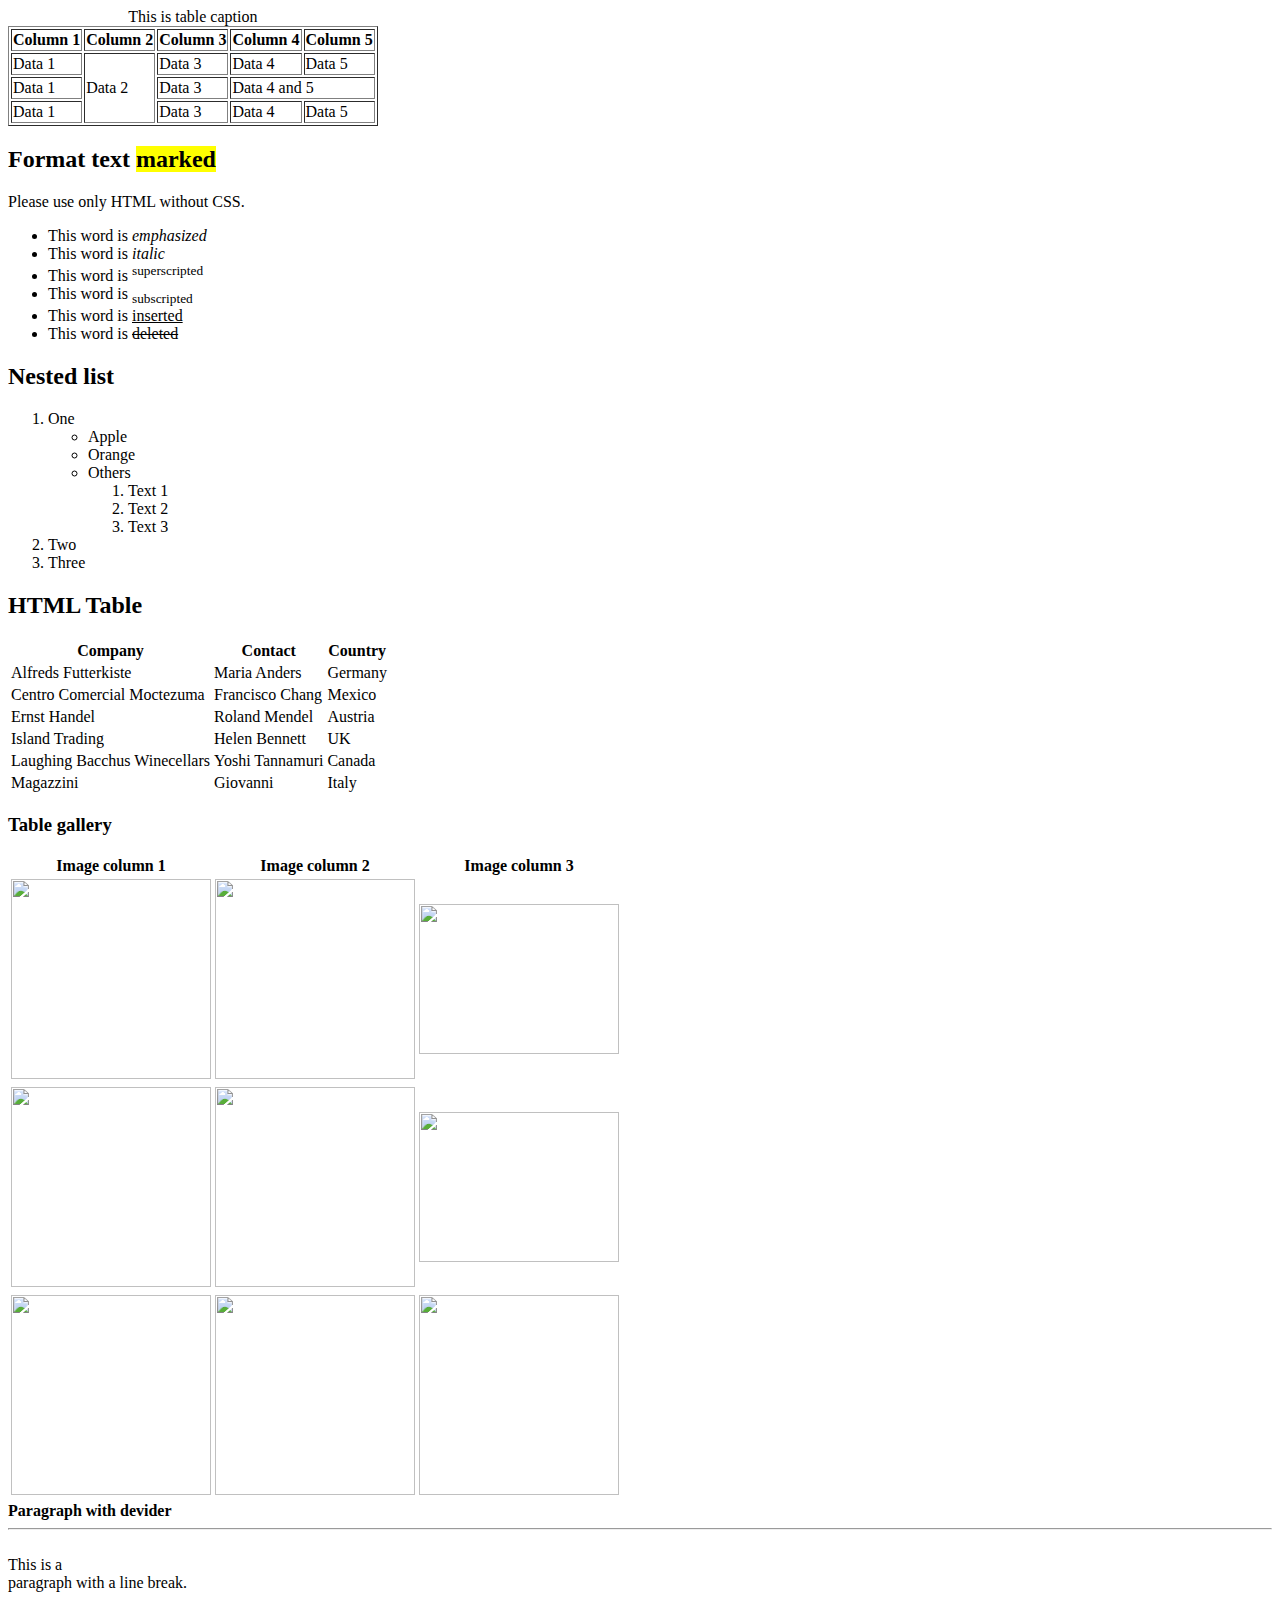
==== index.html @ 79289646 "Add files via upload" ====
<!DOCTYPE html>
<html lang="en">
<head>
    <meta charset="UTF-8">
    <meta http-equiv="X-UA-Compatible" content="IE=edge">
    <meta name="viewport" content="width=device-width, initial-scale=1.0">
    <title>Document</title>
</head>
<body>
    <table border="1">
        <caption>This is table caption</caption>
        <tr>
            <th><b>Column 1<b></th>
            <th><b>Column 2</b></th>
            <th><b>Column 3</b></th>
            <th><b>Column 4</b></th>
            <th><b>Column 5</b></th>
        </tr>
        <tr>
            <td>Data 1</td>
            <td rowspan="3">Data 2</td>
            <td>Data 3</td>
            <td>Data 4</td>
            <td>Data 5</td>
        </tr>
        <tr>
            <td>Data 1</td>

            <td>Data 3</td>
            <td colspan="2">Data 4 and 5</td>

        </tr>
        <tr>
            <td>Data 1</td>

            <td>Data 3</td>
            <td>Data 4</td>
            <td>Data 5</td>
        </tr>
    </table>
    <h2><strong>Format text <mark>marked</mark></strong></h2>
    <p>Please use only HTML without CSS.</p>
    <ul>
        <li>This word is <em>emphasized</em></li>
        <li>This word is <i>italic</i></li>
        <li>This word is <sup>superscripted</sup></li>
        <li>This word is <sub>subscripted</sub></li>
        <li>This word is <ins>inserted</ins></li>
        <li>This word is <del>deleted</del></li>
    </ul>
    <h2>Nested list</h2>
    <ol>
        <li>One</li>
        <ul>
            <li>Apple</li>
            <li>Orange</li>
            <li>Others</li>
            <ol>
                <li>Text 1</li>
                <li>Text 2</li>
                <li>Text 3</li>
            </ol>
        </ul>
        <li>Two</li>
        <li>Three</li>
    </ol>
    <h2>HTML Table</h2>
    <table>
    <tr>
        <th><b>Company</b></th>
        <th><b>Contact</b></th>
        <th><b>Country</b></th>
    </tr>
    <tr>
        <td>Alfreds Futterkiste</td>
        <td>Maria Anders</td>
        <td>Germany</td>
    </tr>
    <tr>
        <td>Centro Comercial Moctezuma</td>
        <td>Francisco Chang</td>
        <td>Mexico</td>
    </tr>
    <tr>
        <td>Ernst Handel</td>
        <td>Roland Mendel</td>
        <td>Austria</td>
    </tr>
    <tr>
        <td>Island Trading</td>
        <td>Helen Bennett</td>
        <td>UK</td>
    </tr>
    <tr>
        <td>Laughing Bacchus Winecellars</td>
        <td>Yoshi Tannamuri</td>
        <td>Canada</td>
    </tr>
    <tr>
        <td>Magazzini</td>
        <td>Giovanni</td>
        <td>Italy</td>
    </tr>
</table>
<h3>Table gallery</h3>
<table>
    <tr>
        <th><b>Image column 1</b></th>
        <th><b>Image column 2</b></th>
        <th><b>Image column 3</b></th>
    </tr>
    <tr>
        <td><img src="https://www.crozetgazette.com/wp-content/uploads/2020/01/iStock-1147108546.jpg" width="200" height="200"></td>
        <td><img src="https://www.crozetgazette.com/wp-content/uploads/2020/01/iStock-1147108546.jpg" width="200" height="200"></td>
        <td><img src="https://www.crozetgazette.com/wp-content/uploads/2020/01/iStock-1147108546.jpg" width="200" height="150"></td>
    </tr>
    <tr>
        <td><img src="https://www.crozetgazette.com/wp-content/uploads/2020/01/iStock-1147108546.jpg" width="200" height="200"></td>
        <td><img src="https://www.crozetgazette.com/wp-content/uploads/2020/01/iStock-1147108546.jpg" width="200" height="200"></td>
        <td><img src="https://www.crozetgazette.com/wp-content/uploads/2020/01/iStock-1147108546.jpg" width="200" height="150"></td>
    </tr>
    <tr>
        <td><img src="https://www.crozetgazette.com/wp-content/uploads/2020/01/iStock-1147108546.jpg" width="200" height="200"></td>
        <td><img src="https://www.crozetgazette.com/wp-content/uploads/2020/01/iStock-1147108546.jpg" width="200" height="200"></td>
        <td><img src="https://www.crozetgazette.com/wp-content/uploads/2020/01/iStock-1147108546.jpg" width="200" height="200"></td>
    </tr>
</table>
<strong>Paragraph with devider</strong>
<hr>
<br>This is a <br> paragraph with a line break.</br>
</body>
</html>
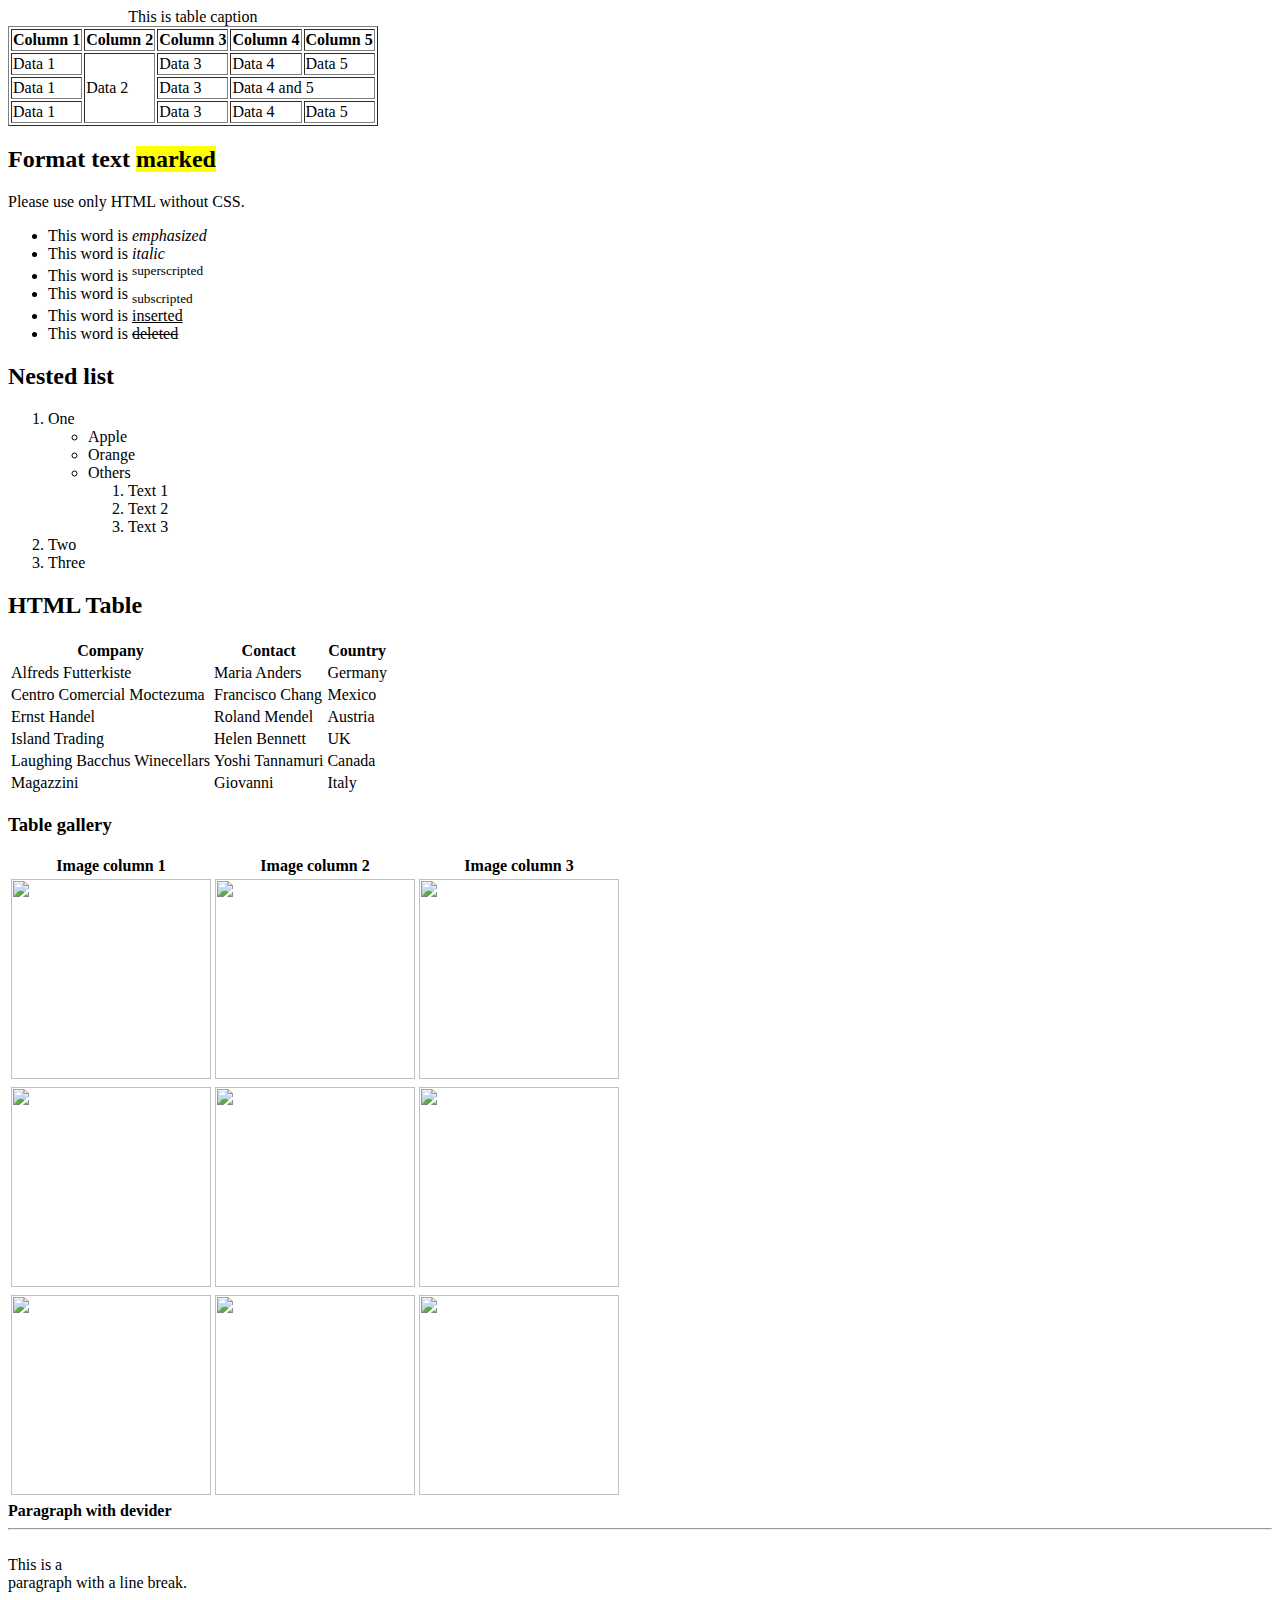
==== commit cbc6286a: "Add files via upload" ====
--- a/index.html
+++ b/index.html
@@ -4,7 +4,7 @@
     <meta charset="UTF-8">
     <meta http-equiv="X-UA-Compatible" content="IE=edge">
     <meta name="viewport" content="width=device-width, initial-scale=1.0">
-    <title>Document</title>
+    <title>HTML</title>
 </head>
 <body>
     <table border="1">
@@ -112,12 +112,12 @@
     <tr>
         <td><img src="https://www.crozetgazette.com/wp-content/uploads/2020/01/iStock-1147108546.jpg" width="200" height="200"></td>
         <td><img src="https://www.crozetgazette.com/wp-content/uploads/2020/01/iStock-1147108546.jpg" width="200" height="200"></td>
-        <td><img src="https://www.crozetgazette.com/wp-content/uploads/2020/01/iStock-1147108546.jpg" width="200" height="150"></td>
+        <td><img src="https://www.crozetgazette.com/wp-content/uploads/2020/01/iStock-1147108546.jpg" width="200" height="200"></td>
     </tr>
     <tr>
         <td><img src="https://www.crozetgazette.com/wp-content/uploads/2020/01/iStock-1147108546.jpg" width="200" height="200"></td>
         <td><img src="https://www.crozetgazette.com/wp-content/uploads/2020/01/iStock-1147108546.jpg" width="200" height="200"></td>
-        <td><img src="https://www.crozetgazette.com/wp-content/uploads/2020/01/iStock-1147108546.jpg" width="200" height="150"></td>
+        <td><img src="https://www.crozetgazette.com/wp-content/uploads/2020/01/iStock-1147108546.jpg" width="200" height="200"></td>
     </tr>
     <tr>
         <td><img src="https://www.crozetgazette.com/wp-content/uploads/2020/01/iStock-1147108546.jpg" width="200" height="200"></td>
